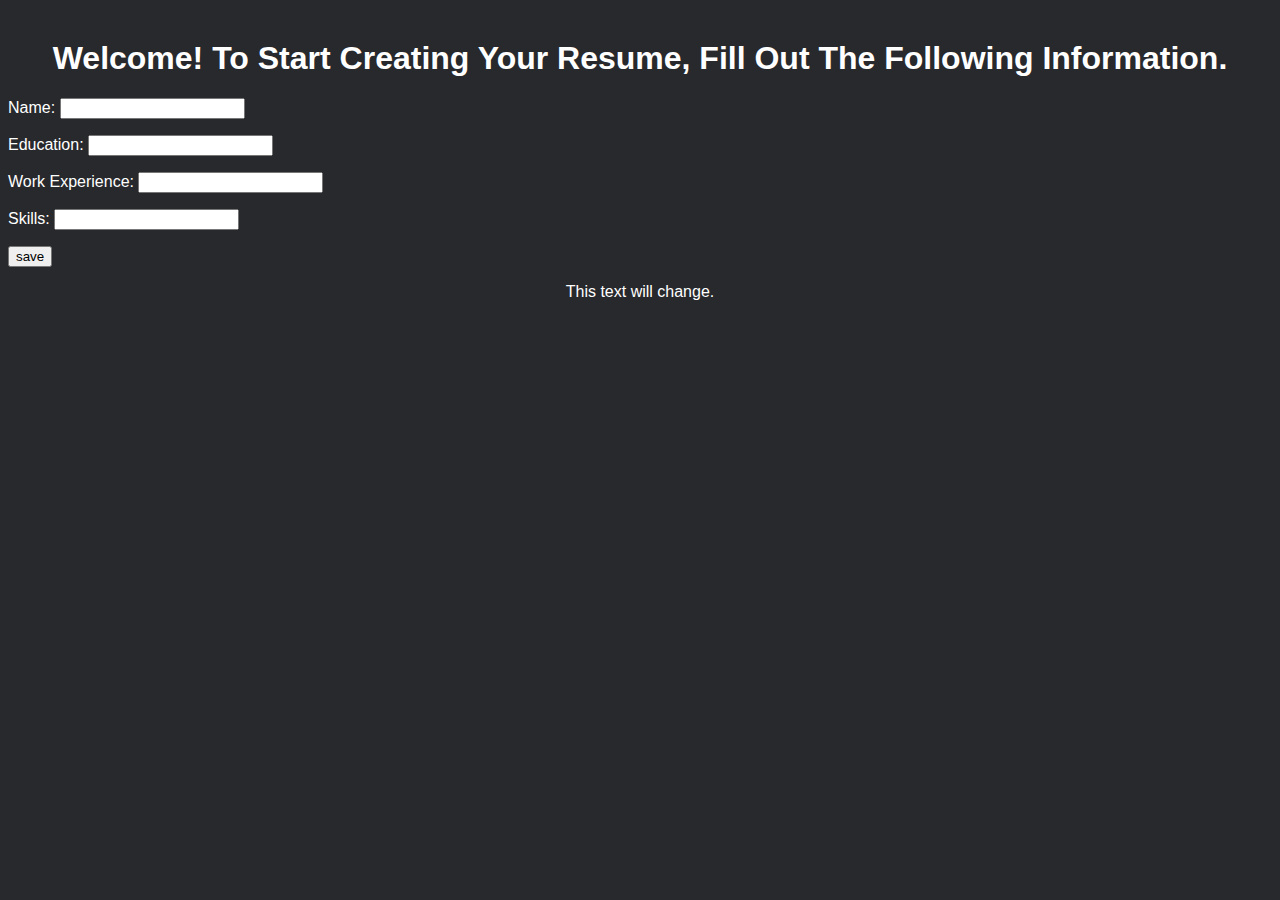
==== index.html @ a8b37248 "Add files via upload" ====
<!doctype html>
<html>
    <head>
        <title>Put your Resume in the Bag </title>
        <link rel="stylesheet" href="index.css">
    </head>
    <body>
        <p align="left">
        <h1>Welcome! To Start Creating Your Resume, Fill Out The Following Information.</h1>
        </p>

        <script>/*Name*/</script>
        <p align="left">
        <label for="widerTextarea">Name:</label>
        <input type="text" id="storeName" name="Name">
        <br>
        </p>

        <script>/*Education*/</script>
        <p align="left">
        <label for="widerTextarea">Education:</label>
        <input type="text" id="storeEducation" name="Education">
        <br>
        </p>

        <script>/*Work Experience*/</script>
        <p align="left">
        <label for="widerTextarea">Work Experience:</label>
        <input type="text" id="storeWorkExperience" name="WorkExperience">
        <br>
    
        <script>/*Skills*/</script>
            <p align="left">
            <label for="widerTextarea">Skills:</label>
            <input type="text" id="storeSkills" name="Skills">
        <br>
        
        <script>/*Submit Button*/</script>
        <p align="left">

        <script>/*Submit Button*/</script>
        <p align="left">
        
        <button onclick = "printToPage()">
            save
        </button>
        <p id="output">This text will change.</p>
        <script>
            function printToPage() {
                document.getElementById("output").innerText = "Hello, World!";
            }
        </script>
    <script src ="input.js"></script>
    </body>
</html>
---- index.css ----
body {
    font-family: Arial, Helvetica, sans-serif;
    background: #27292c;
    color: white;
    text-align: center;
}


h1 {
    margin-top: 40px;
}
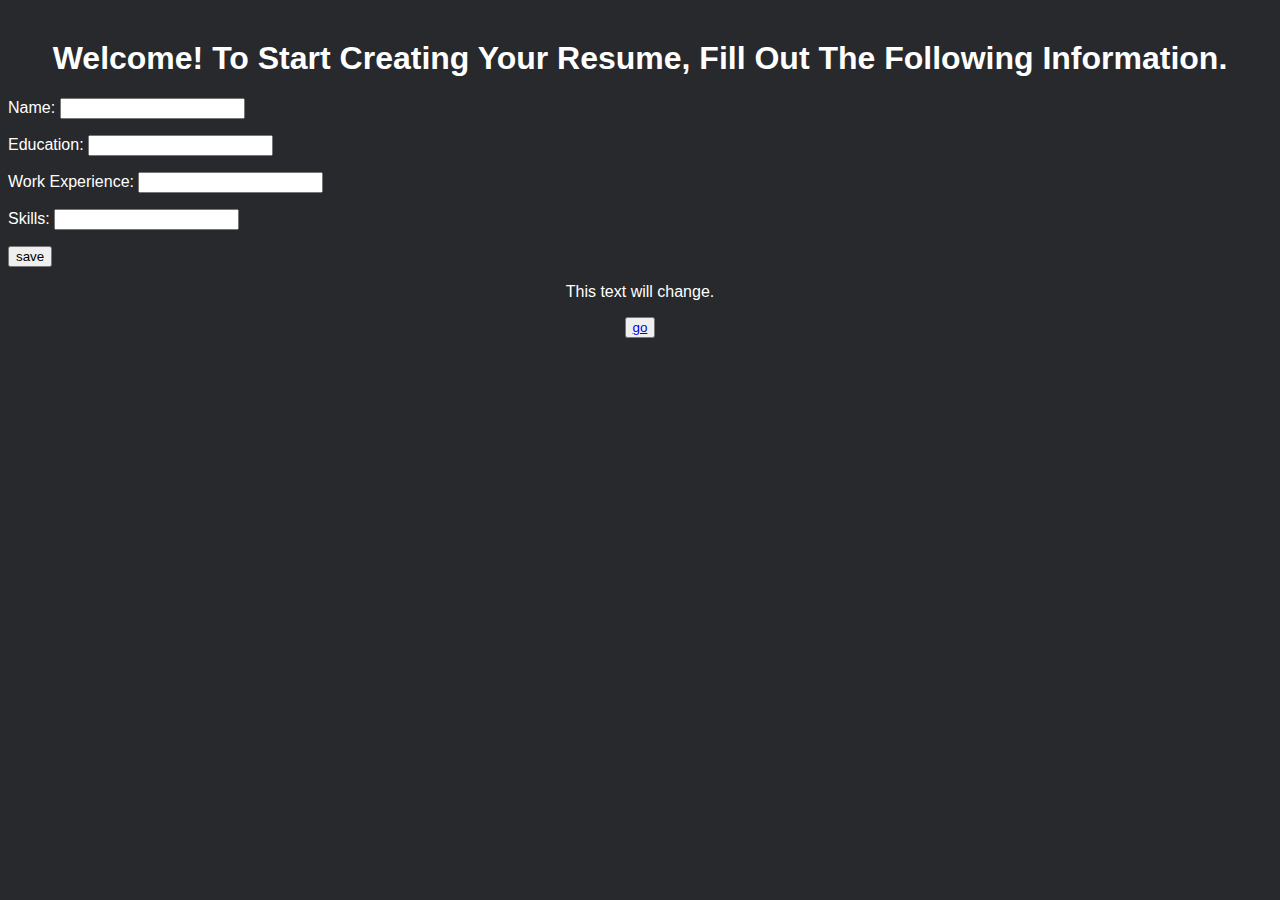
==== commit b38406a6: "Update index.html" ====
--- a/index.html
+++ b/index.html
@@ -50,6 +50,9 @@
                 document.getElementById("output").innerText = "Hello, World!";
             }
         </script>
+        <button><a href="resume.html">
+            go
+        </button></a>
     <script src ="input.js"></script>
     </body>
 </html>
